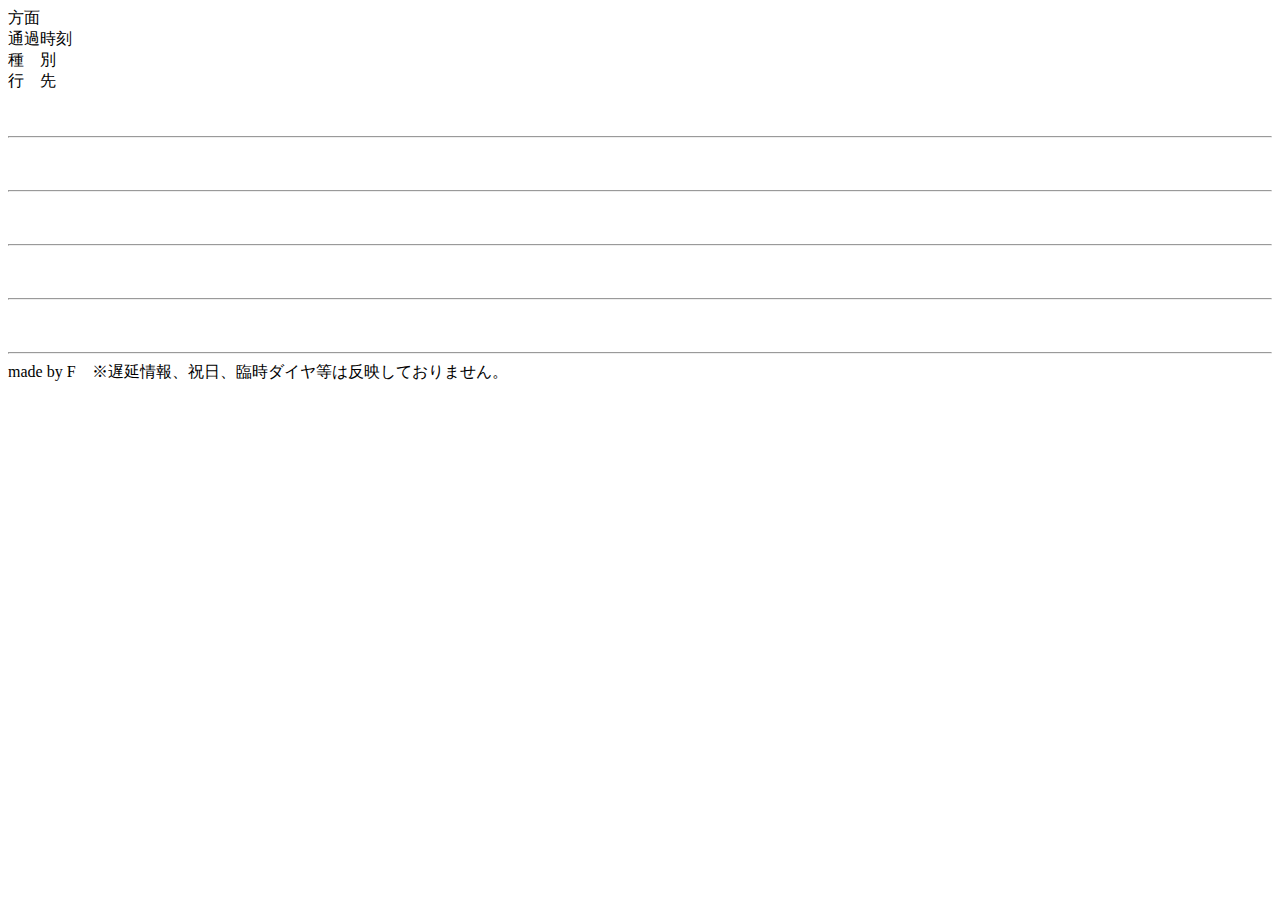
==== index.html @ 69d24ff1 "Update and rename keio_18_19.html to index.html" ====
<!DOCTYPE html>
<html>
	<head>
		<title>京王線 調布-西調布 時刻表</title>
		<meta charset="UTF-8">
		<link href="keio_18_19.css" rel="stylesheet">
	</head>
	<body>
		<script src="keio_18_19.js"></script>
		<div class="header">
			<div class="dir" >方面		</div>	<div class="hr"></div>
			<div class="time">通過時刻	</div>	<div class="hr"></div>
			<div class="type">種　別	</div>	<div class="hr"></div>
			<div class="dst" >行　先	</div>
		</div>
		<div class="column">
			<img class="dir"  id="dir0"  src="">	<div class="hr"></div>
			<div class="time" id="time0"> </div>	<div class="hr"></div>
			<img class="type" id="type0" src="">	<div class="hr"></div>
			<div class="dst"  id="dst0">  </div>
		</div>
		<hr>
		<div class="column">
			<img class="dir"  id="dir1"  src="">	<div class="hr"></div>
			<div class="time" id="time1"> </div>	<div class="hr"></div>
			<img class="type" id="type1" src="">	<div class="hr"></div>
			<div class="dst"  id="dst1">  </div>
		</div>
		<hr>
		<div class="column">
			<img class="dir"  id="dir2"  src="">	<div class="hr"></div>
			<div class="time" id="time2"> </div>	<div class="hr"></div>
			<img class="type" id="type2" src="">	<div class="hr"></div>
			<div class="dst"  id="dst2">  </div>
		</div>
		<hr>
		<div class="column">
			<img class="dir"  id="dir3"  src="">	<div class="hr"></div>
			<div class="time" id="time3"> </div>	<div class="hr"></div>
			<img class="type" id="type3" src="">	<div class="hr"></div>
			<div class="dst"  id="dst3">  </div>
		</div>
		<hr>
		<div class="column">
			<img class="dir"  id="dir4"  src="">	<div class="hr"></div>
			<div class="time" id="time4"> </div>	<div class="hr"></div>
			<img class="type" id="type4" src="">	<div class="hr"></div>
			<div class="dst"  id="dst4">  </div>
		</div>
		<hr>	
		<div class="column" id="info"></div>
		<div class="footer">
			<div class="sign">made by F　※遅延情報、祝日、臨時ダイヤ等は反映しておりません。</div>
			<div class="realtime" id="realtime"></div>
		</div>		
	</body>
</html>
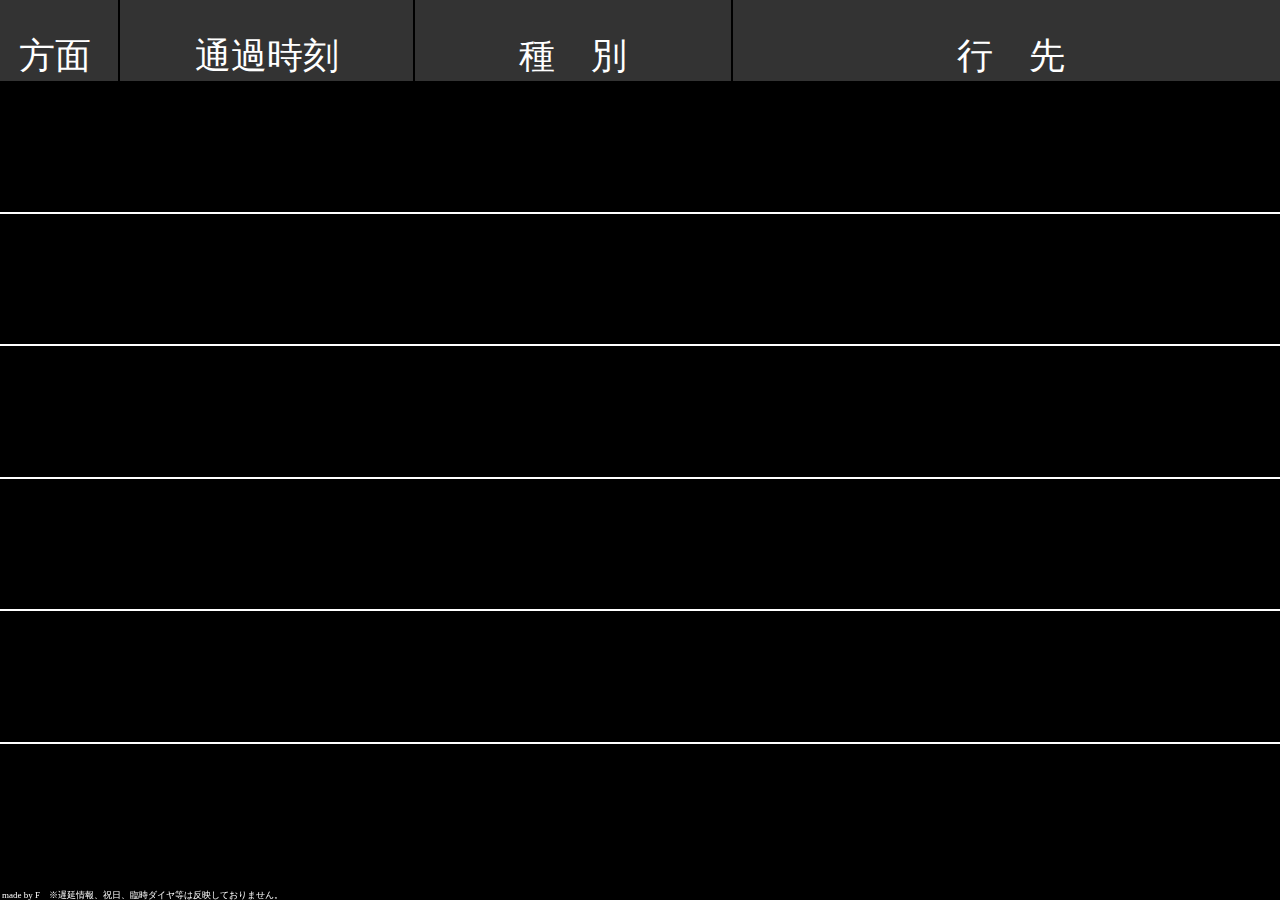
==== commit 0c36ad9f: "Add files via upload" ====
--- a/index.html
+++ b/index.html
@@ -3,10 +3,11 @@
 	<head>
 		<title>京王線 調布-西調布 時刻表</title>
 		<meta charset="UTF-8">
-		<link href="keio_18_19.css" rel="stylesheet">
+		<link href="index.css" rel="stylesheet">
 	</head>
 	<body>
-		<script src="keio_18_19.js"></script>
+		<script src="index.js"></script>
+		<script src="keio_18_19_json.js"></script>
 		<div class="header">
 			<div class="dir" >方面		</div>	<div class="hr"></div>
 			<div class="time">通過時刻	</div>	<div class="hr"></div>
@@ -54,4 +55,4 @@
 			<div class="realtime" id="realtime"></div>
 		</div>		
 	</body>
-</html>
+</html>--- a/index.css
+++ b/index.css
@@ -0,0 +1,81 @@
+body {
+	margin: 0;
+	width: 100vw; height: 100vh;
+	background: #000;
+	color: #ffffff;
+	font-size: 9vh;
+}
+
+
+hr {
+	margin: 0;
+	border: 1px solid #fff;
+}
+
+
+.hr {
+	margin: 0 -1px 0 -1px;
+	width: 2px; height: 10vh;
+	background: #000;
+}
+
+
+.header {
+	height: 9vh;
+	background: #333;
+	font-size: 4vh;
+	display: flex;
+	align-items: flex-end;
+	justify-content: space-around;
+}
+
+
+.column {
+	margin:1vh 0 1vh 0;
+	width: 100vw; height: 12.5vh;
+	display: flex;
+	justify-content: space-around;
+}
+
+
+.dir {
+	width: 7vw;
+	text-align: center;
+}
+
+
+.time {
+	width: 20vw;
+	text-align: center;
+}
+
+
+.type {
+	width: 21.75vw;
+	text-align: center;
+}
+
+
+.dst{
+	width: 40.5vw;
+	text-align: center;
+}
+
+
+.footer {
+	position: fixed;
+	bottom: 2px;
+	margin: 0;
+	width: 100vw; height: 1vh;
+	font-size: 1vh;
+	display: flex;
+}
+
+.sign {
+	margin-left: 2px;
+}
+
+.realtime {
+	margin-left: auto;
+	margin-right: 2px;
+}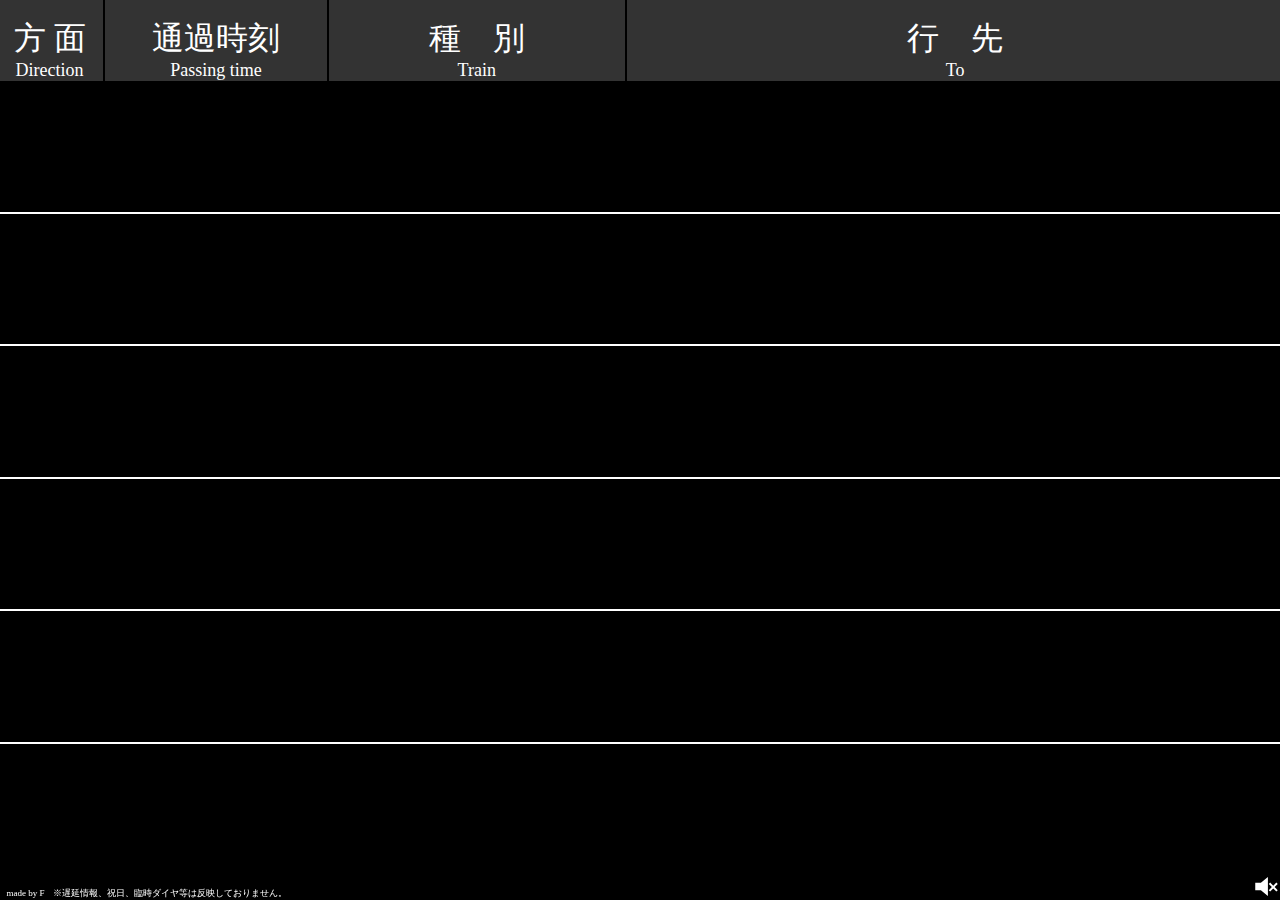
==== commit ac5d5e8c: "Add files via upload" ====
--- a/index.html
+++ b/index.html
@@ -6,53 +6,114 @@
 		<link href="index.css" rel="stylesheet">
 	</head>
 	<body>
+		<script src="ko_18_19_json.js"></script>
 		<script src="index.js"></script>
-		<script src="keio_18_19_json.js"></script>
 		<div class="header">
-			<div class="dir" >方面		</div>	<div class="hr"></div>
-			<div class="time">通過時刻	</div>	<div class="hr"></div>
-			<div class="type">種　別	</div>	<div class="hr"></div>
-			<div class="dst" >行　先	</div>
+			<div class="dir" >
+				<div>方 面</div>	
+				<div class="eng">Direction</div>	
+			</div><div class="hr"></div>
+			<div class="time_h">
+				<div>通過時刻</div>
+				<div class="eng">Passing time</div>
+			</div><div class="hr"></div>
+			<div class="type">
+				<div>種　別</div>
+				<div class="eng">Train</div>
+			</div>	<div class="hr"></div>
+			<div class="dst" >
+				<div>行　先</div>
+				<div class="eng">To</div>
+			</div>
 		</div>
+
 		<div class="column">
-			<img class="dir"  id="dir0"  src="">	<div class="hr"></div>
-			<div class="time" id="time0"> </div>	<div class="hr"></div>
-			<img class="type" id="type0" src="">	<div class="hr"></div>
-			<div class="dst"  id="dst0">  </div>
+			<img class="dir"  id="dir0" src="">
+			<div class="hr"></div>
+			<div class="time" id="time0">
+				<img class="num" id="hh0" src="">
+				<img class="num" id="colon0" src="">
+				<img class="num" id="mm0" src="">
+			</div>
+			<div class="hr"></div>
+			<img class="type" id="type0" src="">
+			<div class="hr"></div>
+			<img class="dst"  id="dst0" src="">
 		</div>
+
 		<hr>
+
 		<div class="column">
-			<img class="dir"  id="dir1"  src="">	<div class="hr"></div>
-			<div class="time" id="time1"> </div>	<div class="hr"></div>
-			<img class="type" id="type1" src="">	<div class="hr"></div>
-			<div class="dst"  id="dst1">  </div>
+			<img class="dir"  id="dir1" src="">
+			<div class="hr"></div>
+			<div class="time" id="time1">
+				<img class="num" id="hh1" src="">
+				<img class="num" id="colon1" src="">
+				<img class="num" id="mm1" src="">
+			</div>
+			<div class="hr"></div>
+			<img class="type" id="type1" src="">
+			<div class="hr"></div>
+			<img class="dst"  id="dst1" src="">
 		</div>
+
 		<hr>
+
 		<div class="column">
-			<img class="dir"  id="dir2"  src="">	<div class="hr"></div>
-			<div class="time" id="time2"> </div>	<div class="hr"></div>
-			<img class="type" id="type2" src="">	<div class="hr"></div>
-			<div class="dst"  id="dst2">  </div>
+			<img class="dir"  id="dir2" src="">
+			<div class="hr"></div>
+			<div class="time" id="time2">
+				<img class="num" id="hh2" src="">
+				<img class="num" id="colon2" src="">
+				<img class="num" id="mm2" src="">
+			</div>
+			<div class="hr"></div>
+			<img class="type" id="type2" src="">
+			<div class="hr"></div>
+			<img class="dst"  id="dst2" src="">
 		</div>
+
 		<hr>
+
 		<div class="column">
-			<img class="dir"  id="dir3"  src="">	<div class="hr"></div>
-			<div class="time" id="time3"> </div>	<div class="hr"></div>
-			<img class="type" id="type3" src="">	<div class="hr"></div>
-			<div class="dst"  id="dst3">  </div>
+			<img class="dir"  id="dir3" src="">
+			<div class="hr"></div>
+			<div class="time" id="time3">
+				<img class="num" id="hh3" src="">
+				<img class="num" id="colon3" src="">
+				<img class="num" id="mm3" src="">
+			</div>
+			<div class="hr"></div>
+			<img class="type" id="type3" src="">
+			<div class="hr"></div>
+			<img class="dst"  id="dst3" src="">
 		</div>
+
 		<hr>
+
 		<div class="column">
-			<img class="dir"  id="dir4"  src="">	<div class="hr"></div>
-			<div class="time" id="time4"> </div>	<div class="hr"></div>
-			<img class="type" id="type4" src="">	<div class="hr"></div>
-			<div class="dst"  id="dst4">  </div>
+			<img class="dir"  id="dir4" src="">
+			<div class="hr"></div>
+			<div class="time" id="time4">
+				<img class="num" id="hh4" src="">
+				<img class="num" id="colon4" src="">
+				<img class="num" id="mm4" src="">
+			</div>
+			<div class="hr"></div>
+			<img class="type" id="type4" src="">
+			<div class="hr"></div>
+			<img class="dst"  id="dst4" src="">
 		</div>
-		<hr>	
+
+		<hr>
+
 		<div class="column" id="info"></div>
 		<div class="footer">
 			<div class="sign">made by F　※遅延情報、祝日、臨時ダイヤ等は反映しておりません。</div>
 			<div class="realtime" id="realtime"></div>
+			<button type="button" onclick="Click()">
+				<img id="button" src="./icon/0.SVG">
+			</button>
 		</div>		
 	</body>
 </html>--- a/index.css
+++ b/index.css
@@ -23,12 +23,15 @@
 .header {
 	height: 9vh;
 	background: #333;
-	font-size: 4vh;
+	font-size: 3.5vh;
 	display: flex;
 	align-items: flex-end;
 	justify-content: space-around;
 }
 
+.eng {
+	font-size: 2vh;
+}
 
 .column {
 	margin:1vh 0 1vh 0;
@@ -43,12 +46,20 @@
 	text-align: center;
 }
 
-
-.time {
-	width: 20vw;
+.time_h {
+	width: 16vw;
 	text-align: center;
 }
 
+.time {
+	width: 16vw;
+	text-align: center;
+	display: flex;
+}
+
+.num {
+	height: 12.5vh;
+}
 
 .type {
 	width: 21.75vw;
@@ -57,25 +68,41 @@
 
 
 .dst{
-	width: 40.5vw;
+	width: 50vw;
 	text-align: center;
 }
 
 
 .footer {
 	position: fixed;
-	bottom: 2px;
+	bottom: 0;
 	margin: 0;
-	width: 100vw; height: 1vh;
+	width: 100vw; height: 3vh;
 	font-size: 1vh;
 	display: flex;
+	align-items: flex-end;
 }
 
 .sign {
-	margin-left: 2px;
+	margin-left: 0.5vw;
 }
 
 .realtime {
 	margin-left: auto;
-	margin-right: 2px;
+	margin-right: 1vw;
+}
+
+
+button {
+	width: 3vh;
+	height: 3vh;
+	border: 0;
+	padding: 0;
+	background: #000;
+}
+
+
+#button {
+	width: 100%;
+	height: 100%;
 }